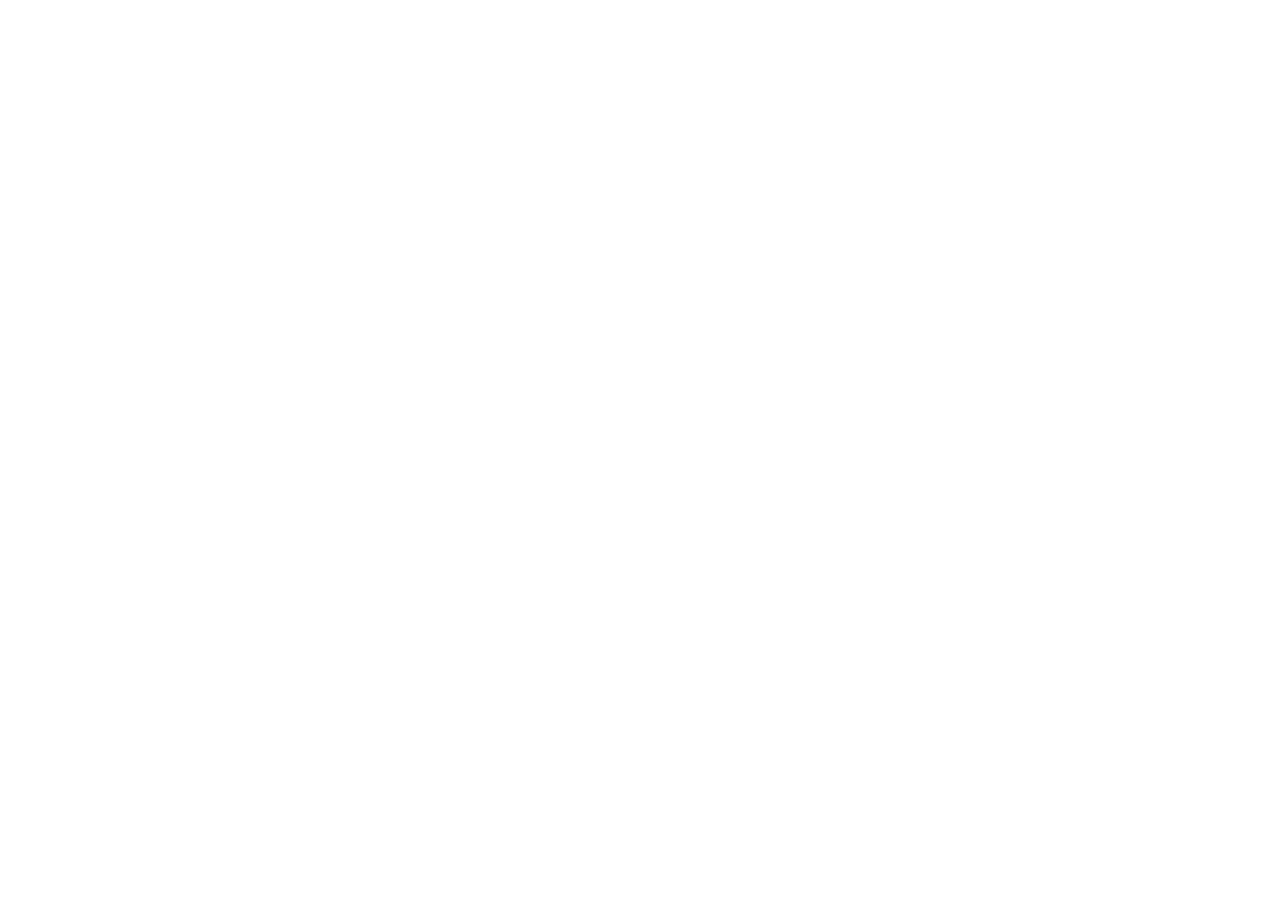
==== index.html @ 84939a34 "finished logic and testing. All test pass. Phew" ====
<!DOCTYPE html>
<html lang="en">
  <head>
    <meta charset="UTF-8" />
    <meta name="viewport" content="width=device-width, initial-scale=1.0" />
    <title>Battle Arena</title>
    <link src="style.css"></link>
  </head>
  <body>
    <script src="BattleArena.js "></script>
    <script src="user.js"></script>
    <script src="enemy.js"></script>
    <script src="battleArena.test.js "></script>
  </body>
</html>
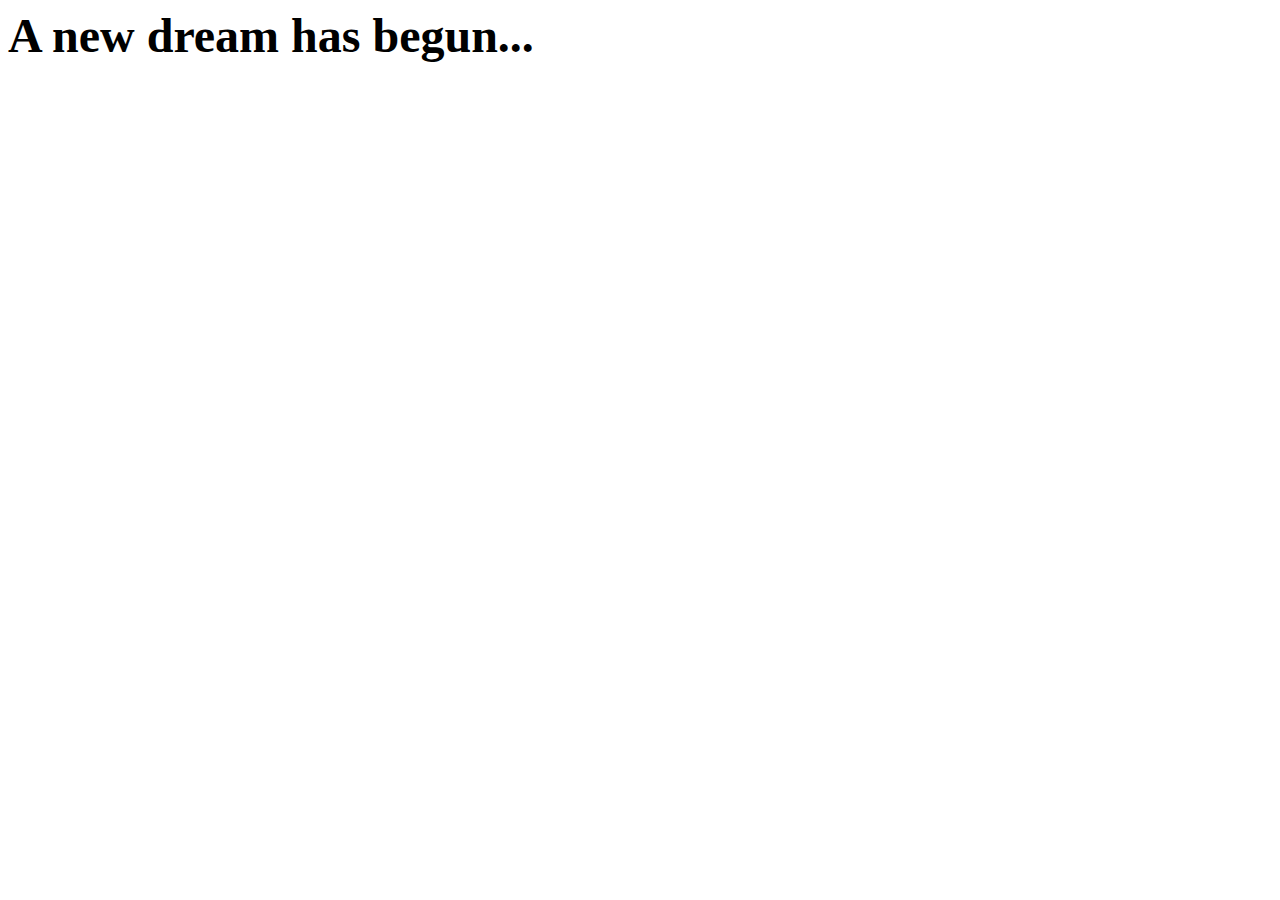
==== commit b161df0f: "trying to make the die play nice" ====
--- a/index.html
+++ b/index.html
@@ -4,12 +4,19 @@
     <meta charset="UTF-8" />
     <meta name="viewport" content="width=device-width, initial-scale=1.0" />
     <title>Battle Arena</title>
-    <link src="style.css"></link>
+    <!-- <canvas id="main-canvas"></canvas> -->
+    <div id="text-interface"></div>
+    <link rel="stylesheet" href="style.css"></link>
   </head>
-  <body>
-    <script src="BattleArena.js "></script>
-    <script src="user.js"></script>
-    <script src="enemy.js"></script>
-    <script src="battleArena.test.js "></script>
+  <body></body>
+  <script src="https://cdn.babylonjs.com/babylon.js"></script>
+  <script src="https://cdn.babylonjs.com/loaders/babylonjs.loaders.min.js"></script>
+    <script src="battle/enemy.js"></script>
+    <script src="battle/user.js"></script>
+    <script src="battle/BattleArena.js"></script>
+    <script src="ui/ui.js"></script>
+    <!-- <script src="ui/babylon/babylonUI.js"></script> -->
+    <script src="ui/text-based/textUI.js"></script>
+    <script src="main.js"></script>
   </body>
 </html>
--- a/style.css
+++ b/style.css
@@ -0,0 +1,9 @@
+canvas#main-canvas {
+  width: 100%;
+  height: 100%;
+}
+
+div#text-interface {
+  font-size: 3em;
+  font-weight: bold;
+}
